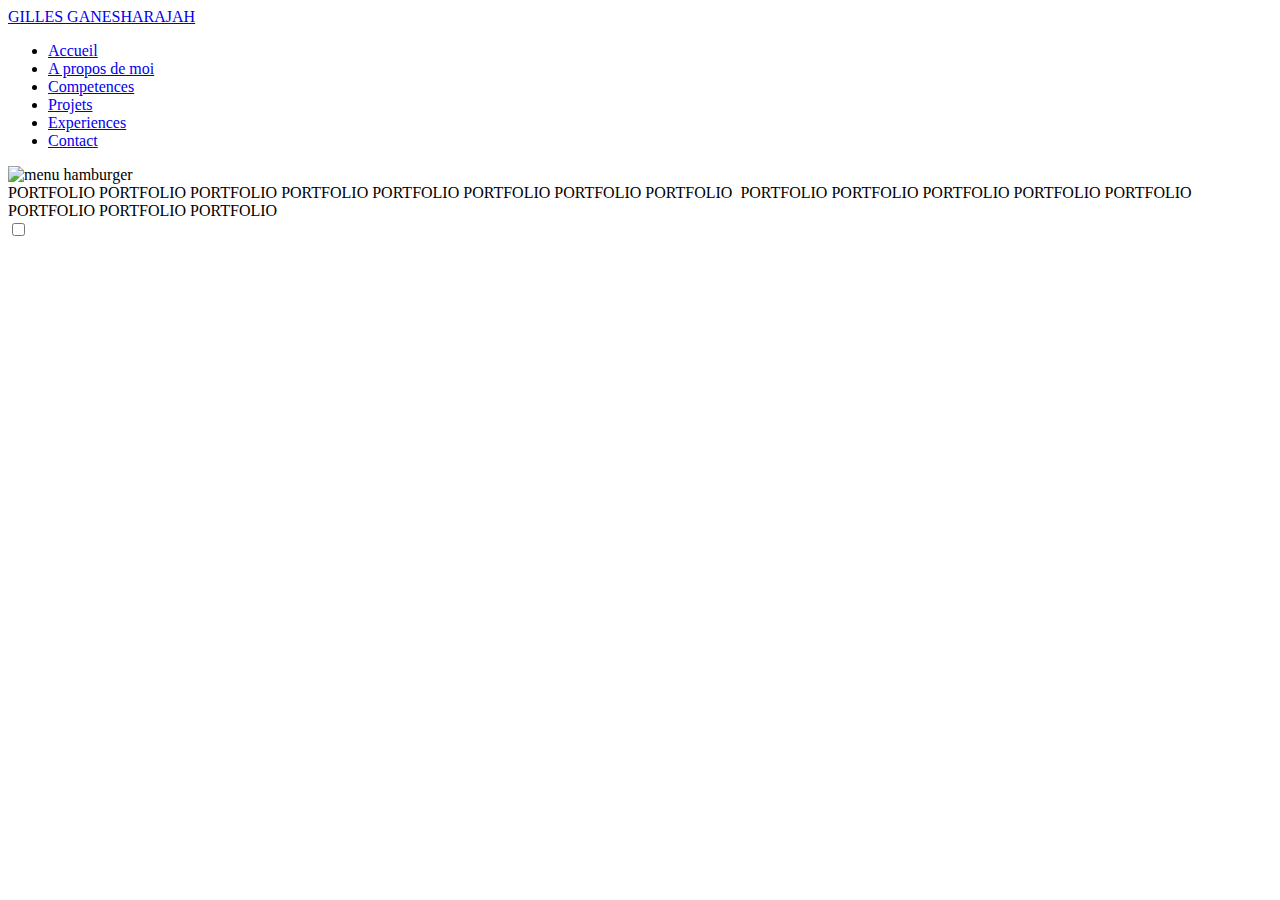
==== index.html @ faf68844 "Add files via upload" ====
<!DOCTYPE html>
<html lang="en">
<head>
    <meta charset="UTF-8">
    <meta http-equiv="X-UA-Compatible" content="IE=edge">
    <meta name="viewport" content="width=device-width, initial-scale=1.0">
    <link rel="stylesheet" href="styles.css">
    <title>Mon portfolio</title>
</head>
    <body>
        <!-- <div class="tabs">
            <p class="Onglet" id="Nom"><a href="index.html">GILLES GANESHARAJAH</a></p>
            <button class="Onglet"><a href="Pages/1_projets.html">Projets</a></button>
            <button class="Onglet">Experiences</button>
            <button class="Onglet">Contactez-moi</button>
        </div> -->
        <nav class="navbar">
            <a href="index.html" class="logo" id="Nom">GILLES GANESHARAJAH</a>
            <div class="nav-links">
                <ul>
                    <li class="active"><a href="index.html">Accueil</a></li>
                    <li><a href="Pages\propos.html">A propos de moi</a></li>
                    <li><a href="Pages\Competences.html">Competences</a></li>
                    <li><a href="Pages\1_projets.html">Projets</a></li>
                    <li><a href="Pages\2_Experience.html">Experiences</a></li>
                    <li><a href="Pages\3_Contact.html">Contact</a></li>
                    
                </ul>
            </div>
            <img src="img/menu-btn.png" alt="menu hamburger"  class="menu-hamburger">
        </nav>
        <div class="container">
            <span class="txt t1"> PORTFOLIO  PORTFOLIO  PORTFOLIO  PORTFOLIO  PORTFOLIO  PORTFOLIO  PORTFOLIO  PORTFOLIO&NonBreakingSpace;</span>
            <span class="txt t2"> PORTFOLIO  PORTFOLIO  PORTFOLIO  PORTFOLIO  PORTFOLIO  PORTFOLIO  PORTFOLIO  PORTFOLIO&NonBreakingSpace;</span>
        </div>

        <script>
            const menuHamburger = document.querySelector(".menu-hamburger")
            const navLinks = document.querySelector(".nav-links")
            const container = document.querySelector(".container")
            
     
            menuHamburger.addEventListener('click',()=>{
            navLinks.classList.toggle('mobile-menu')
            container.classList.toggle('cache')
            })
        </script>

        <div class="toggle-container">
            <input type="checkbox" name="toggle" id="toggle"><label for="toggle"></label>
        </div> 
        
        <script>
            const toggle = document.getElementById("toggle");

            toggle.addEventListener('change', (e) => {
                document.body.classList.toggle('dark')

            });
        </script>
    </body>

    <!-- <footer>
        <p>&copy;gillesganesharajah</p>
    </footer> -->
</html>
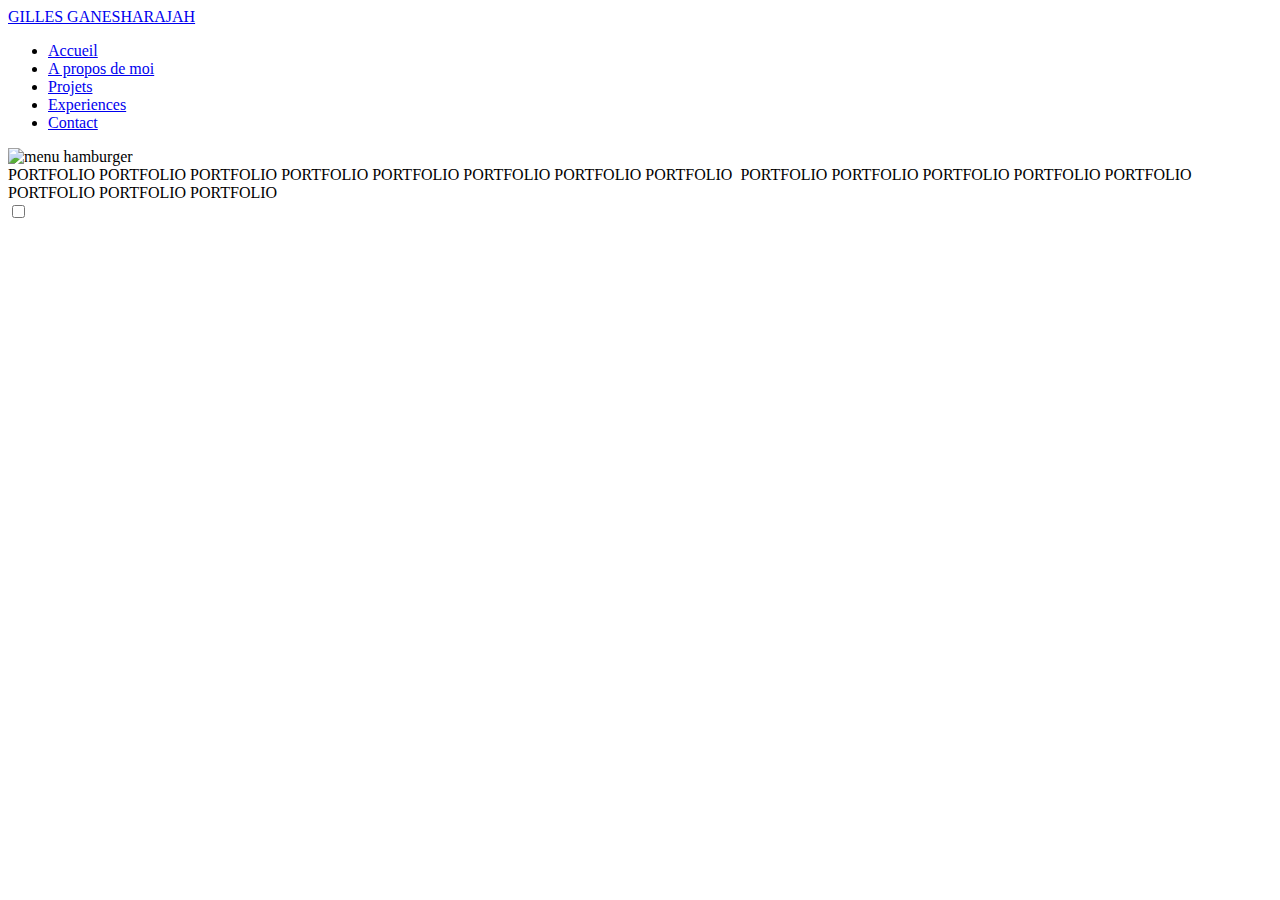
==== commit a3c91cf2: "Update index.html" ====
--- a/index.html
+++ b/index.html
@@ -20,7 +20,7 @@
                 <ul>
                     <li class="active"><a href="index.html">Accueil</a></li>
                     <li><a href="Pages\propos.html">A propos de moi</a></li>
-                    <li><a href="Pages\Competences.html">Competences</a></li>
+                    <!--<li><a href="Pages\Competences.html">Competences</a></li>-->
                     <li><a href="Pages\1_projets.html">Projets</a></li>
                     <li><a href="Pages\2_Experience.html">Experiences</a></li>
                     <li><a href="Pages\3_Contact.html">Contact</a></li>
@@ -63,4 +63,4 @@
     <!-- <footer>
         <p>&copy;gillesganesharajah</p>
     </footer> -->
-</html>+</html>
